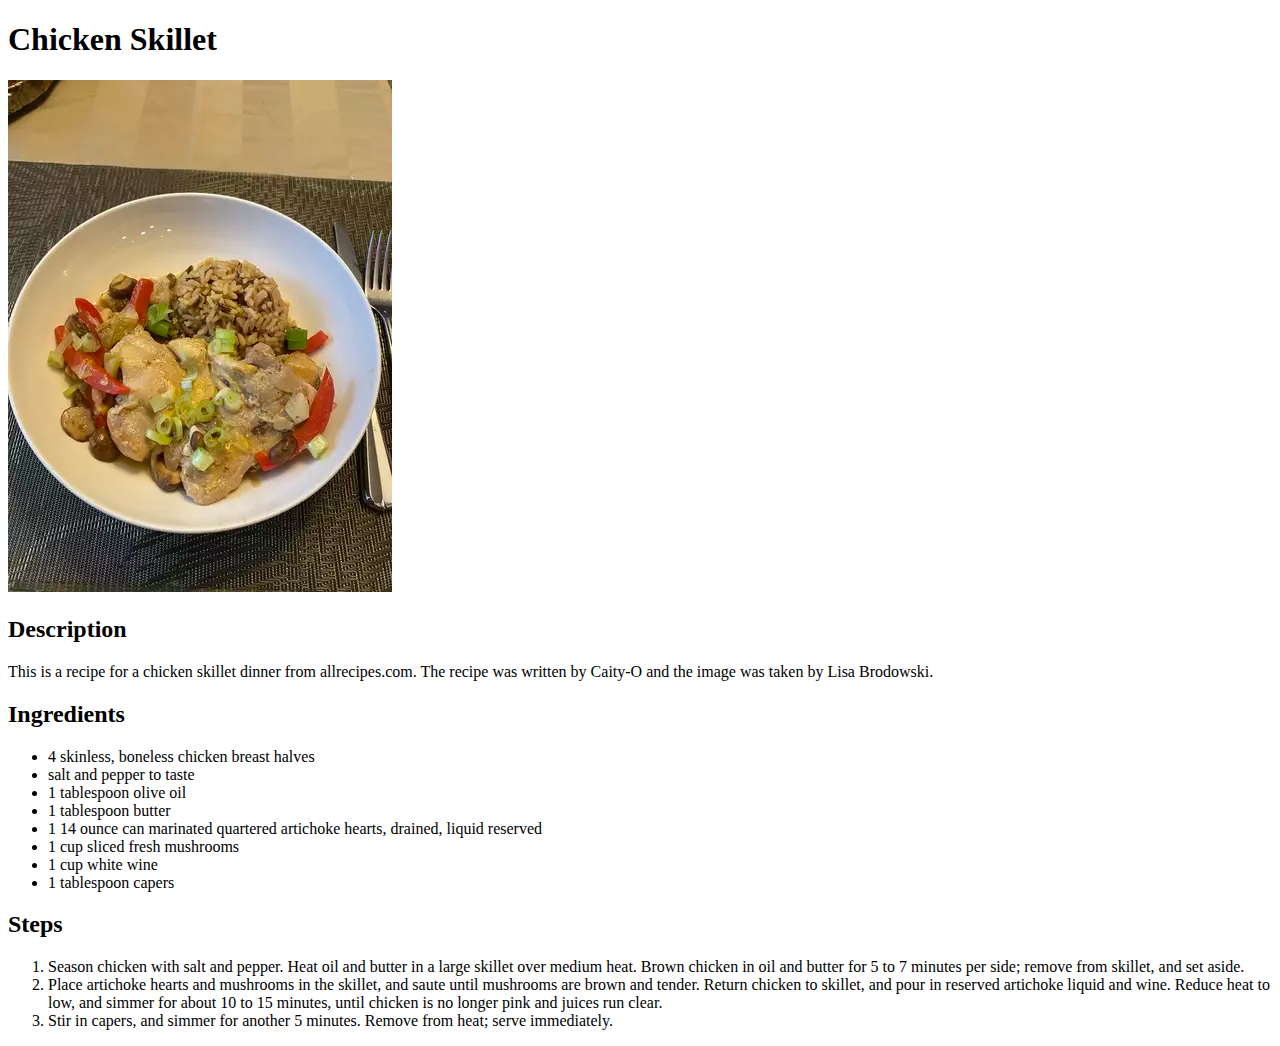
==== recipes/chicken_skillet.html @ d43e76be "Add files chicken_skillet.webp and chicken_skillet.html" ====
<!DOCTYPE html>
<html lang="en">
    <head>
        <meta charset="utf-8">
        <title>Chicken Skillet</title>
    </head>
    <body>
        <h1>Chicken Skillet</h1>
        <img src="../images/chicken_skillet.webp">
        <h2>Description</h2>
        <p>This is a recipe for a chicken skillet dinner from allrecipes.com. The recipe was written by Caity-O and the image was taken by Lisa Brodowski.</p>
        <h2>Ingredients</h2>
        <ul>
            <li>4 skinless, boneless chicken breast halves</li>
            <li>salt and pepper to taste</li>
            <li>1 tablespoon olive oil</li>
            <li>1 tablespoon butter</li>
            <li>1 14 ounce can marinated quartered artichoke hearts, drained, liquid reserved</li>
            <li>1 cup sliced fresh mushrooms</li>
            <li>1 cup white wine</li>
            <li>1 tablespoon capers</li>
        </ul>
        <h2>Steps</h2>
        <ol>
            <li>Season chicken with salt and pepper. Heat oil and butter in a large skillet over medium heat. 
                Brown chicken in oil and butter for 5 to 7 minutes per side; remove from skillet, and set aside.</li>
            <li>Place artichoke hearts and mushrooms in the skillet, and saute until mushrooms are brown and tender. 
                Return chicken to skillet, and pour in reserved artichoke liquid and wine. 
                Reduce heat to low, and simmer for about 10 to 15 minutes, until chicken is no longer pink and juices run clear.</li>
            <li>Stir in capers, and simmer for another 5 minutes. Remove from heat; serve immediately.</li>
        </ol>
    </body>
</html>
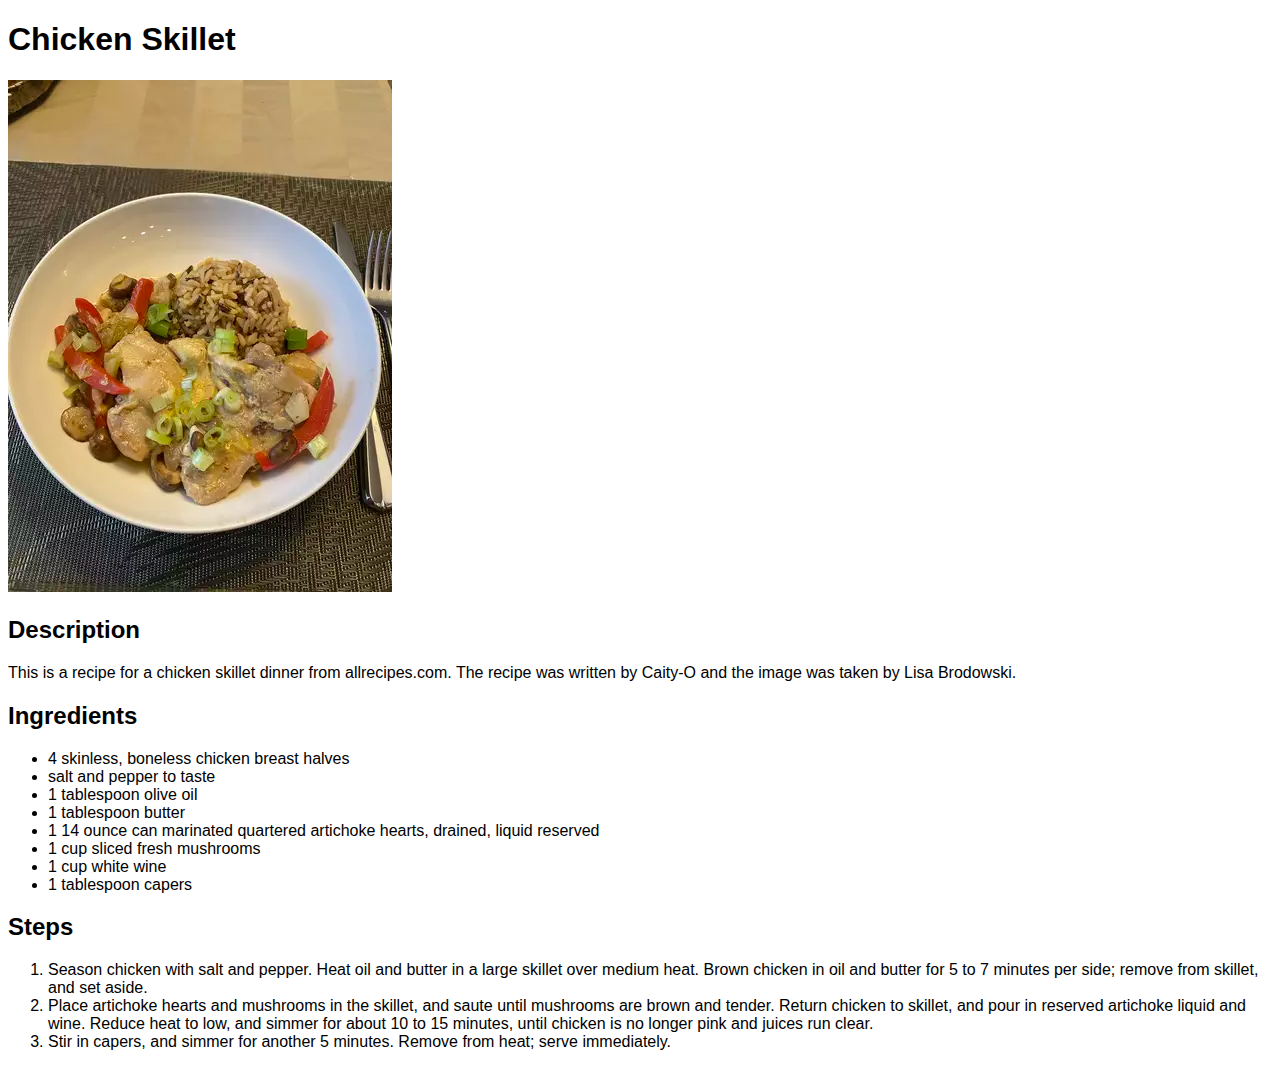
==== commit ba503d16: "Add classes and basic styling" ====
--- a/recipes/chicken_skillet.html
+++ b/recipes/chicken_skillet.html
@@ -2,6 +2,7 @@
 <html lang="en">
     <head>
         <meta charset="utf-8">
+        <link rel="stylesheet" href="../style.css">
         <title>Chicken Skillet</title>
     </head>
     <body>
--- a/style.css
+++ b/style.css
@@ -0,0 +1,18 @@
+* {
+    font-family: Arial, Helvetica, sans-serif;
+}
+a {
+    text-decoration: none;
+}
+
+#red {
+    color: red;
+}
+
+#orange {
+    color: orange;
+}
+
+#gold {
+    color: gold;
+}